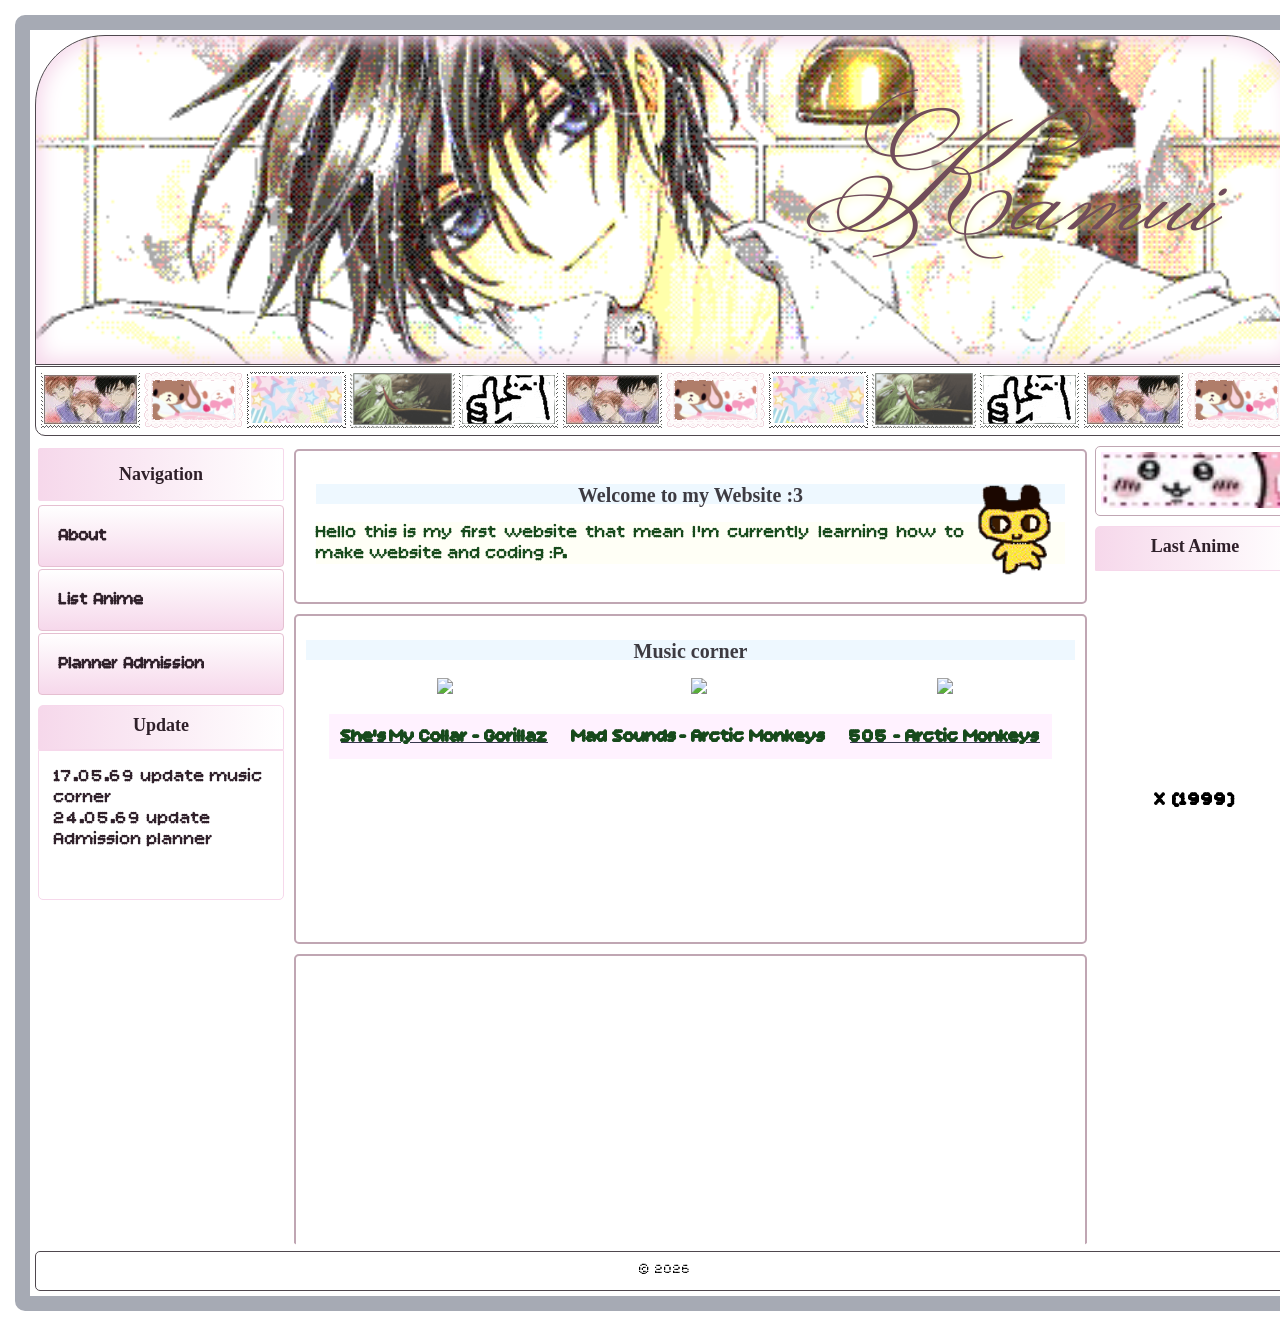
==== index.html @ fe56dc9c "Add files via upload" ====
<!DOCTYPE html>
<html lang="en">

<head>
    <meta charset="UTF-8">
    <title>coding</title>
    <script src="java.js"></script>
    <link rel="preconnect" href="https://fonts.googleapis.com">
    <link rel="preconnect" href="https://fonts.gstatic.com" crossorigin>
    <link rel="icon" type="image/x-icon" href="../clover.png">
    <link
        href="https://fonts.googleapis.com/css2?family=Bitcount+Prop+Single:wght@248&family=EB+Garamond:ital,wght@0,400..800;1,400..800&family=Monsieur+La+Doulaise&display=swap"
        rel="stylesheet">

    <link rel="stylesheet" href="style.css">

</head>

<body>

  
    </div>
    <div class="container">
        <div class="layout">
            <div class="headerArea">
                <div class="header">
                    <h1>Kamui</h1>
                </div>
                <div class="navbar">
                    <div class="scroll_contentnavbar">
                        <!--ชุด 1 -->
                        <img src="index.html images/ouran.gif">
                        <img src="index.html images/bear.png">
                        <img src="index.html images/star.png" .gif>
                        <img src="index.html images/lelouch.gif">
                        <img src="index.html images/good.png">
                        <!--ชุด 1 -->
                        <img src="index.html images/ouran.gif">
                        <img src="index.html images/bear.png">
                        <img src="index.html images/star.png" .gif>
                        <img src="index.html images/lelouch.gif">
                        <img src="index.html images/good.png">
                        <!--ชุด 1 -->
                        <img src="index.html images/ouran.gif">
                        <img src="index.html images/bear.png">
                        <img src="index.html images/star.png" .gif>
                        <img src="index.html images/lelouch.gif">
                        <img src="index.html images/good.png">
                        <!--ชุด 1 -->
                        <img src="index.html images/ouran.gif">
                        <img src="index.html images/bear.png">
                        <img src="index.html images/star.png" .gif>
                        <img src="index.html images/lelouch.gif">
                        <img src="index.html images/good.png">
                        <!--ชุด 1 -->
                        <img src="index.html images/ouran.gif">
                        <img src="index.html images/bear.png">
                        <img src="index.html images/star.png" .gif>
                        <img src="index.html images/lelouch.gif">
                        <img src="index.html images/good.png">
                        <!--ชุด 1 -->
                        <img src="index.html images/ouran.gif">
                        <img src="index.html images/bear.png">
                        <img src="index.html images/star.png" .gif>
                        <img src="index.html images/lelouch.gif">
                        <img src="index.html images/good.png">
            

                    </div>
                </div><!-- headerArea -->
                <div class="flex">
                    <aside class="leftSidebar">
                        <div class="box">
                            <div class="nav-title">Navigation</div>
                            <div class="nav-item">
                                <a href="#">About</a>
                            </div>
                            <div class="nav-item"><a href="#">List Anime</a></div>
                            <div class="nav-item"> <a href="game.html">Planner Admission</a></div>
                            <div class="title-status">Update</div>
                            <div class="box-status">
                                17.05.69 update music corner <br>
                                24.05.69 update Admission planner

                            </div>
                        </div><!-- box -->
                    </aside>
                    <div class="main">
                        <div class="center">
                            <div class="centerinner_1">
                                <div class="centerinner_one">
                                    <h1>Welcome to my Website :3</h1>
                                    <img src="index.html images/tama.gif" class="main-img">
                                    <p>Hello this is my first website

                                        that mean I'm currently learning how to make website and
                                        coding :P.</p>
                                </div>
                            </div>
                            <div class="centerinner_2">
                                <h1>Music corner</h1>
                                <div class="centerinner_two">
                                    <div class="music-cover">
                                         <a href="#"><img
                                            src="https://i.pinimg.com/736x/e9/e9/0b/e9e90bacdeecf7410e2c19466351c4c2.jpg">
                                        <p>She's My Collar  - Gorillaz</p></a>
                                    </div>
                                    <div class="music-cover">
                                         <a href="#"><img
                                            src="https://i.pinimg.com/736x/85/3e/f3/853ef3f010fe850c6321d0462ab63652.jpg">
                                           </a>
                                        <p>Mad Sounds - Arctic Monkeys</p>
                                    </div>
                                    <div class="music-cover">
                                         <a href="#">
                                    <img src="https://i.pinimg.com/736x/ed/f3/fb/edf3fb40a432633dee73a47b9d91e5cf.jpg">
                                    <p>505 - Arctic Monkeys</p></a>
                                </div>

                            </div>
                        </div>
                        <div class="centerinner_3">
                            <div class="centerinner_three"></div>
                        </div>
                    </div><!-- center -->
                </div><!-- main -->
                <div class="rightSidebar">
                    <div class="scroll_container">
                        <div class="scroll_content">
                            <!--ชุด 1-->
                            <img src="index.html images/chikawa.gif" .png>
                            <img src="index.html images/bear.png">
                            <img src="index.html images/yuta.gif">
                            <img src="index.html images/star.png" .gif>
                            <img src="index.html images/doraemon.gif">
                            <!--ชุด 1-->
                            <img src="index.html images/chikawa.gif" .png>
                            <img src="index.html images/bear.png">
                            <img src="index.html images/yuta.gif">
                            <img src="index.html images/star.png" .gif>
                            <img src="index.html images/doraemon.gif">
                            <!--ชุด 1-->
                            <img src="index.html images/chikawa.gif" .png>
                            <img src="index.html images/bear.png">
                            <img src="index.html images/yuta.gif">
                            <img src="index.html images/star.png" .gif>
                            <img src="index.html images/doraemon.gif">
                            <!--ชุด 1-->
                            <img src="index.html images/chikawa.gif" .png>
                            <img src="index.html images/bear.png">
                            <img src="index.html images/yuta.gif">
                            <img src="index.html images/star.png" .gif>
                            <img src="index.html images/doraemon.gif">
                            <!--ชุด 1-->
                            <img src="index.html images/chikawa.gif" .png>
                            <img src="index.html images/bear.png">
                            <img src="index.html images/yuta.gif">
                            <img src="index.html images/star.png" .gif>
                            <img src="index.html images/doraemon.gif">
                            <!--ชุด 1-->
                            <img src="index.html images/chikawa.gif" .png>
                            <img src="index.html images/bear.png">
                            <img src="index.html images/yuta.gif">
                            <img src="index.html images/star.png" .gif>
                            <img src="index.html images/doraemon.gif">

                        </div>
                    </div><!--scrollcontainer-->

                   <div class="title-status">Last Anime</div>
                            <div class="box-statustwo">
                            </div>
                            <p> X (1999) </p>
                        </div><!-- box -->
                </div><!-- right -->
            </div><!-- flex -->
            <footer id="footer">&copy; 2026</footer>
        </div><!-- layout-->
    </div><!-- container -->
</html>
</body>

</html>
---- style.css ----
@font-face {
    font-family: "Basic-Pixel";
    src: url(https://file.garden/Zuy95U5nUSPb-gio/basiic.ttf) format("truetype");
}

@font-face {
    font-family: "virale.tff";
    src: url(virale.ttf);
    font-weight: 500;
    font-style: normal;
    font-display: swap;
}

.source-code-pro {
    font-family: "Source Code Pro", monospace;
    font-optical-sizing: auto;
    font-weight: 248;
    font-style: normal;
}

.bitcount-prop-single {
    font-family: "Bitcount Prop Single", system-ui;
    font-optical-sizing: auto;
    font-weight: 248;
    font-style: normal;
    font-variation-settings:
        "slnt" 0,
        "CRSV" 0.5,
        "ELSH" 0,
        "ELXP" 0;
}

.eb-garamond {
    font-family: "EB Garamond", serif;
    font-optical-sizing: auto;
    font-weight: 200;
    font-style: normal;
}

.monsieur-la-doulaise-regular {
    font-family: "Monsieur La Doulaise", cursive;
    font-weight: 400;
    font-style: normal;
}


:root {
    --border: #4f474e;
    --border_center: #c0a6b3;
    --content: #f6d8eb;
    --font: #2f202a;
    --fontcontent: #174a1c;
}

body {
    margin: 0;
    background: url(https://i.pinimg.com/736x/4d/8b/07/4d8b079149e6b0862548e031aec3b53f.jpg);
    display: block;
    background-size: 500px;
    font-size: smaller;
    font-family: "Bitcount Prop Single", system-ui;
    display: flex;
}

* {
    box-sizing: border-box;
}

.layout {
    width: 1300px;
    height: auto;
    border: 2px solid #a6aab4;
    border-radius: 10px;
    margin: 15px;
    padding: 5px;
    background: url(https://i.pinimg.com/736x/65/1d/e2/651de219346ea7f476aecf2df6ba178d.jpg);
    background-size: 200px;
    border-width: 15px;
    border-style: solid;
    border-image: url(https://i.postimg.cc/RZFWTWwp/esevc3.png) 12 fill round;
}

.container {
    display: grid;
    place-items: center;
    max-width: 1300px;
    margin: auto;
}

.container a {
    font-weight: bold;
    color: #38384e;
}

/* header */

.header {
    border: 1px solid var(--border);
    border-start-start-radius: 70px;
    border-start-end-radius: 70px;
    width: 100%;
    height: 330px;
    box-shadow: inset 0px 0px 20px 5px var(--content);
    background: url("index.html\ images/kamui2.png");
    background-repeat: no-repeat;
    background-size: cover;
    background-position: center 40%;
}

.header h1 {
    width: max-content;
    font-size: 140px;
    top: -50px;
    text-align: right;
    position: relative;
    color: #714d5b;
    text-shadow: 0px 1px 10px #f7ff81;
    font-family: "Monsieur La Doulaise", cursive;
    font-weight: normal;
    margin-right: 70px;
    margin-left: auto;
}

/* scrollbar */

.navbar {
    border: 1px solid var(--border);
    border-end-start-radius: 10px;
    border-end-end-radius: 10px;
    height: 70px;
    width: 100%;
    margin-top: 1px;
    background: url(https://i.pinimg.com/736x/80/da/d8/80dad845d28ff7673291150e71016bc0.jpg);
    background-size: 100px;
    overflow: hidden;
}

.scroll_contentnavbar {
    width: max-content;
    padding: 5px;
    animation: scroll 10s linear infinite;
}

.navbar:hover .scroll_contentnavbar {
    animation-play-state: paused;
}

.scroll_contentnavbar img {
    width: auto;
    height: 56px;
}

@keyframes scroll {
    0% {
        transform: translateX(0);
    }

    100% {
        transform: translateX(-50%);
    }
}

/*  bottom-image */

.bottom_navbar {
    width: 100%;
    height: 50px;
    background: url(kros.png);
    background-size: 250px;
    margin-top: -3px;
}

.flex {
    display: flex;
}

/* sidebar */

aside {
    border-radius: 5px;
    background: transparent;
    width: 250px;
    height: auto;
    margin: 10px 0px 0px 1px;
}

.leftSidebar {
    padding: 2px;

}

.leftSidebar li a:hover {
    order: 1;
    color: #5d5d5d;
    text-decoration: underline;
}

.nav-item a {
    display: block;
    padding: 20px;
    background: linear-gradient(to bottom, #ffffff, var(--content));
    border: 1px solid #e5bfd1;
    border-radius: 4px;
    /* ทำให้ขยับลื่น */
    transition: 0.3s ease;
    font-size: 17px;
}

.nav-item a:hover {
    transform: translateX(10px);
}

.nav-title {
    padding: 15px;
    background: linear-gradient(90deg, var(--content) 0%, #ffffff 100%);
    border: 1px solid var(--content);
    text-align: center;
    font-weight: bold;
    font-size: large;
    border-radius: 2px;
    margin-bottom: 4px;
    color: var(--font);
    font-family: "Basic-Pixel";
}

.nav-item {
    margin-bottom: 2px;
    text-align: left;
    font-size: 1.0em;
    border-radius: 2px;
}

.nav-item a {
    color: var(--font);
    text-decoration: none;
}

.nav-item a:hover {
    text-decoration: underline;
    color: #432323;
}

ul {
    align-items: center;
    list-style-type: none;
}

.title-status {
    margin: 10px 0px 0px 0px;
    border: 1px solid var(--content);
    height: 45px;
    font-size: large;
    border-radius: 5px 5px 0px 0px;
    padding: 9px;
    background: linear-gradient(90deg, var(--content) 0%, #ffffff 100%);
    font-weight: 600;
    font-family: "Basic-Pixel";
    text-align: center;
    color: var(--font);
}

.box-status {
    border: 1px solid var(--content);
    border-radius: 0px 0px 5px 5px;
    font-weight: 600;
    color: var(--font);
    height: 150px;
    padding: 15px;
    font-size: large;
}

/* center */

.main {
    padding: 3px;
    margin-bottom: 5px;
    margin-top: 10px;
    margin-left: 5px;
    margin-right: 5px;
    border-radius: 10px;
    width: 100%;
    height: 800px;
    flex: 1;
    order: 2;
    overflow: hidden;
    overflow-y: auto;
    overflow-x: hidden;
}

::-webkit-scrollbar {
    scrollbar-width: none;
}

main::-webkit-scrollbar {
    width: 8px;
}

.main-img {
    width: auto;
    height: auto;
    float: right;
    margin-top: -40px;
}

.centerinner_1 {
    width: 100%;
    padding: 10px;
    border: 2px solid var(--border_center);
    border-radius: 5px;

}

.centerinner_one {
    align-content: center;
    padding: 10px;
    font-size: 10px;
}

.centerinner_one img {
    width: 100px;
}

.centerinner_1 h1 {
    font-family: "Basic-Pixel";
    color: #3d3b42;
    text-align: center;
    background: #eef8ff;
    height: 20px;
}

.centerinner_one p {
    font-size: 18px;
    text-align: justify;
    font-weight: 600;
    color: var(--fontcontent);
    background: #fffff6;
}

.centerinner_2 {
    border-radius: 5px;
    border: 2px solid var(--border_center);
    background: url();
    background-size: 100%;
    padding: 10px;
    margin-top: 10px;
    height: 330px;
    font-size: 10px;
}

.centerinner_2 h1 {
    font-family: "Basic-Pixel";
    color: #3d3b42;
    text-align: center;
    background: #eef8ff;
    height: 20px;
}

.centerinner_two {
    color: var(--border);
    background: url();
    padding: 5px;
    text-align: center;
    font: 10px bold;
    font-family: "Basic-Pixel";
    display: flex;
    justify-content: center;
    align-items: center;
}

.music-cover img {
    width: 180px;
}

.music-cover p {
    font-size: 18px;
    padding: 5px;
    font-weight: 900;
    color: var(--fontcontent);
    background: #fff2ff;
    font-family: "Bitcount Prop Single", system-ui;
    padding: 12px;
}


.centerinner_3 {
    border-radius: 5px;
    margin-top: 10px;
    border: 2px solid var(--border_center);
    background: url();
    background-size: 100%;
    height: 500px;
    padding: 10px;
}

.centerinner_three {
    color: var(--border);
    background: url();
    background-size: contain;
    padding: 2px;
    text-align: center;
    font: 10px bold;
    font-family: "Basic-Pixel";
}

/*rightSidebar*/

.rightSidebar {
    width: 100%;
    display: block;
    order: 3;
    width: 200px;
    height: auto;
    font-size: smaller;
    margin-top: 10px;
    margin-bottom: 10px;
}

.scroll_container {
    border: 1px solid var(--border_center);
    border-radius: 5px;
    height: 70px;
    background: url(https://i.pinimg.com/736x/80/da/d8/80dad845d28ff7673291150e71016bc0.jpg);
    background-size: 100px;
    width: 100%;
    display: block;
    place-items: center;
    overflow: hidden;
}

.scroll_content {
    width: max-content;
    padding: 5px;
    animation: scroll 15s linear infinite;
}

.scroll_container:hover .scroll_content {
    animation-play-state: paused;
}

.scroll_content img {
    width: auto;
    height: 56px;
}

@keyframes scroll {
    0% {
        transform: translateX(0);
    }

    100% {
        transform: translateX(-50%);
    }
}

.picture {
    margin-top: 5px;
    width: 100%;
    height: 30px;
    background: url(chikawa.gif);
    background-repeat: no-repeat;
    background-position: center;
}
.box-statustwo{

    background: url("https://i.pinimg.com/1200x/86/7d/3c/867d3c0c94eccf4b8c350b9aced1428b.jpg");
    background-size: cover;
    align-items: center;
    justify-content: center;
    height:200px;
}

p{
    text-align: center;
    font-size: large;
    font-weight: 900;
}

/*footer*/
footer {
    height: 40px;
    width: 100%;
    border: 1px solid var(--border);
    padding: 10px;
    text-align: center;
    border-radius: 5px;
}

@media only screen and (max-width: 800px) {
    #flex {
        flex-wrap: wrap;
    }


    /* the order of the items is adjusted here for responsiveness!
      since the sidebars would be too small on a mobile device.
      feel free to play around with the order!
      */
    main {
        order: 2;
    }

    #rightSidebar {
        order: 3;
    }

    #navbar ul {
        flex-wrap: wrap;
    }
}
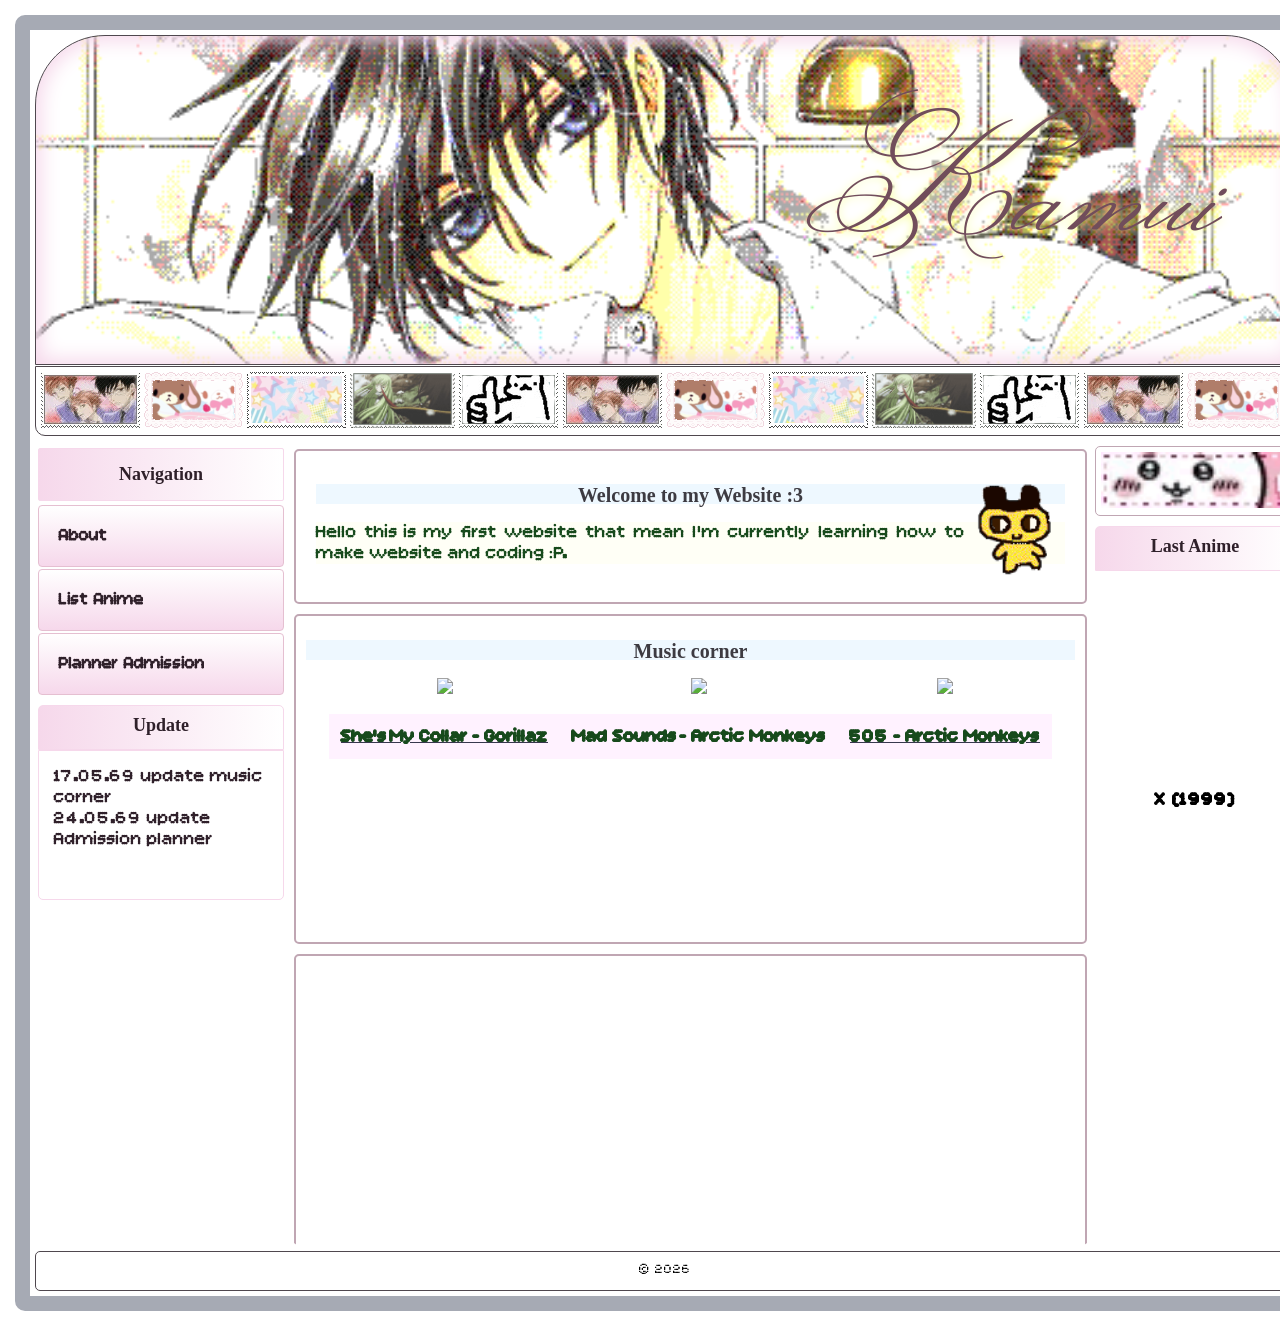
==== commit 6737f771: "Add files via upload" ====
--- a/index.html
+++ b/index.html
@@ -7,7 +7,7 @@
     <script src="java.js"></script>
     <link rel="preconnect" href="https://fonts.googleapis.com">
     <link rel="preconnect" href="https://fonts.gstatic.com" crossorigin>
-    <link rel="icon" type="image/x-icon" href="../clover.png">
+    <link rel="icon" type="image/png" href="./images/clover.png">
     <link
         href="https://fonts.googleapis.com/css2?family=Bitcount+Prop+Single:wght@248&family=EB+Garamond:ital,wght@0,400..800;1,400..800&family=Monsieur+La+Doulaise&display=swap"
         rel="stylesheet">
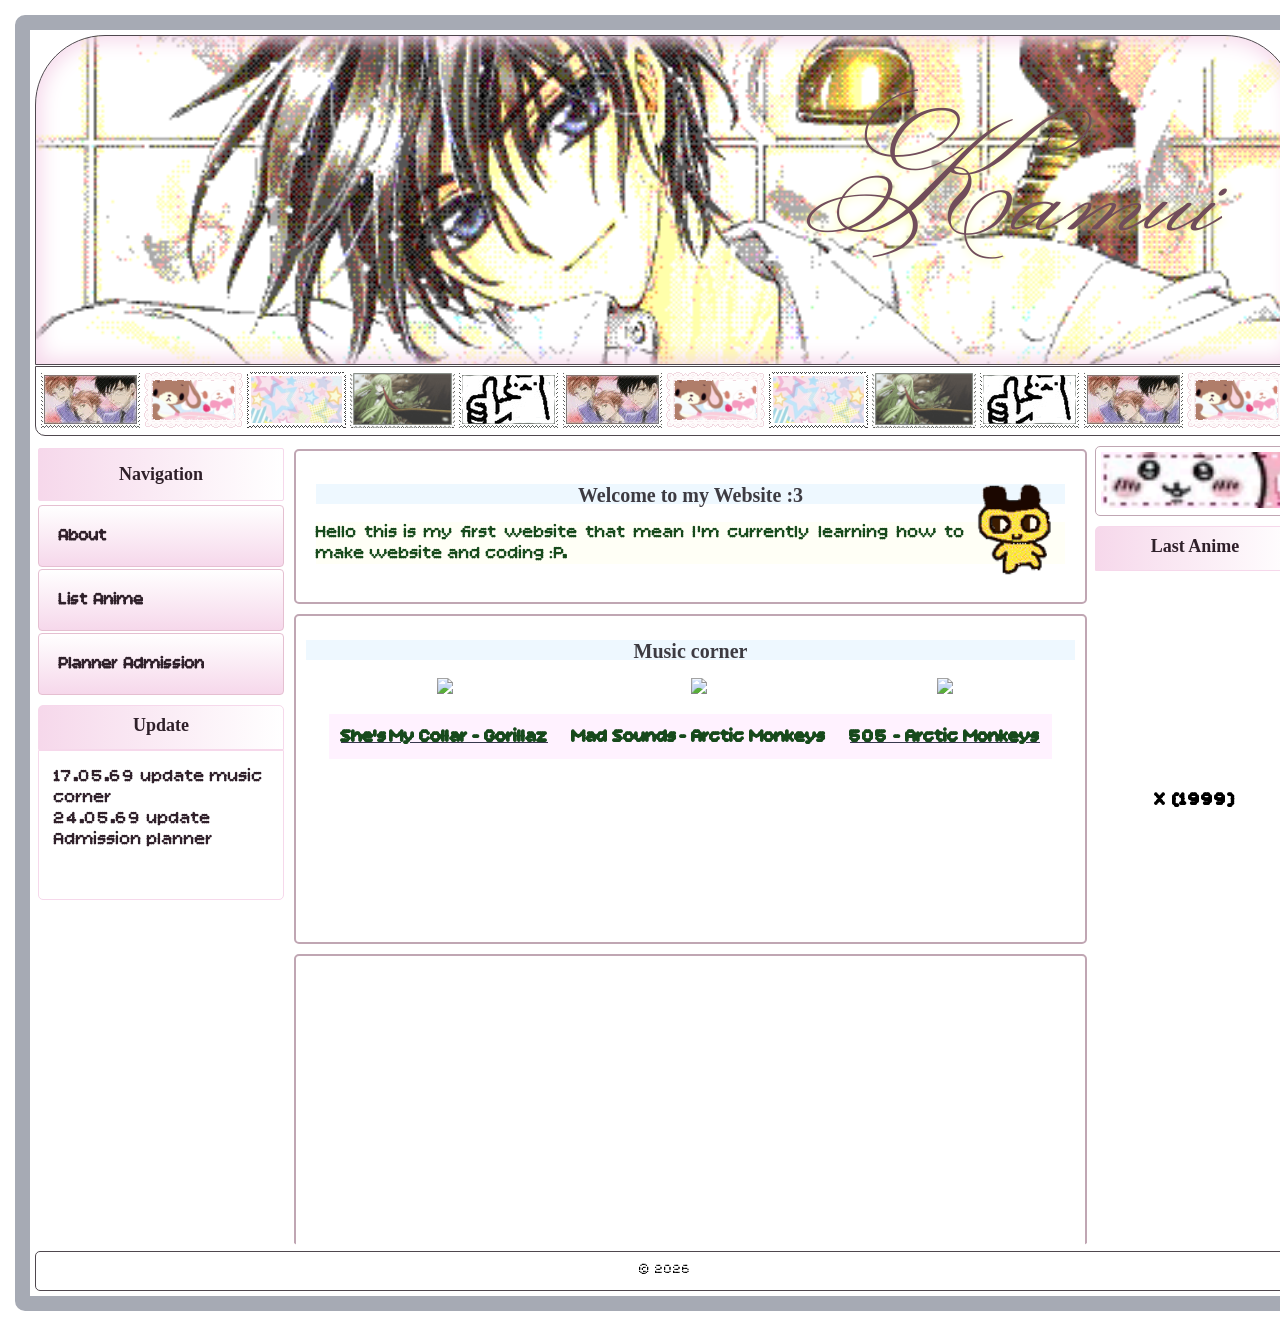
==== commit a80a2d22: "Add files via upload" ====
--- a/index.html
+++ b/index.html
@@ -7,7 +7,7 @@
     <script src="java.js"></script>
     <link rel="preconnect" href="https://fonts.googleapis.com">
     <link rel="preconnect" href="https://fonts.gstatic.com" crossorigin>
-    <link rel="icon" type="image/png" href="./images/clover.png">
+    <link rel="icon" type="image/png" sizes="180x180" href="images/clover.png">
     <link
         href="https://fonts.googleapis.com/css2?family=Bitcount+Prop+Single:wght@248&family=EB+Garamond:ital,wght@0,400..800;1,400..800&family=Monsieur+La+Doulaise&display=swap"
         rel="stylesheet">
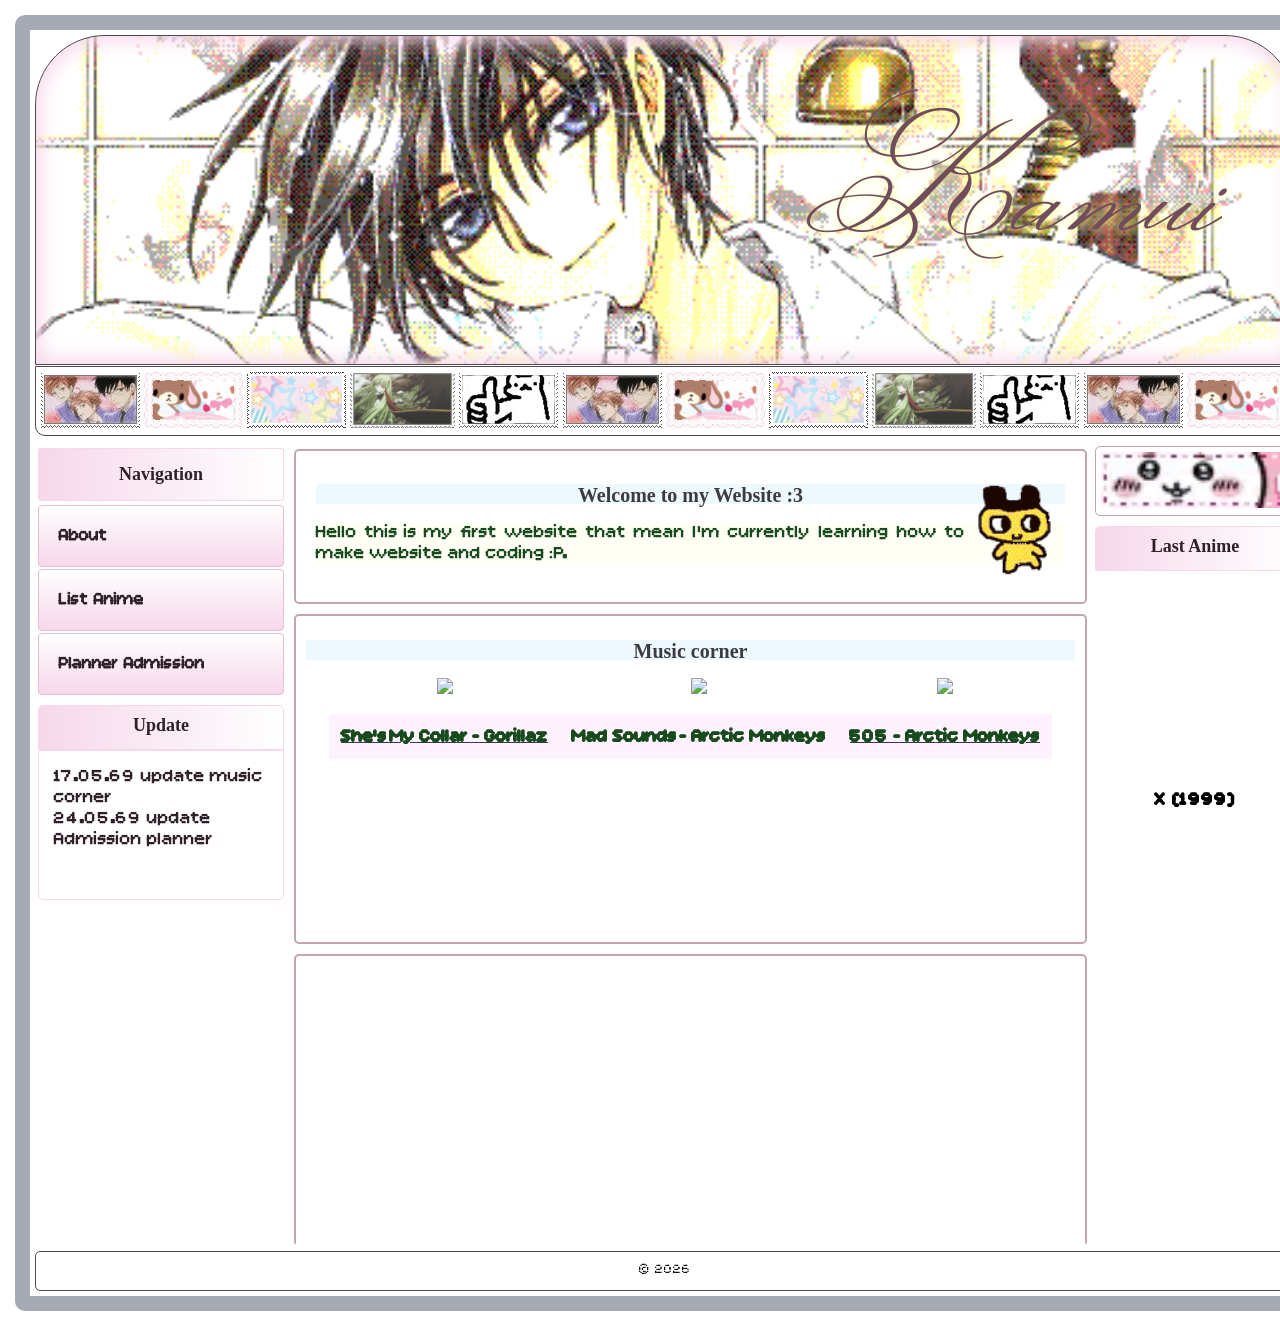
==== commit 3643e256: "Add files via upload" ====
--- a/index.html
+++ b/index.html
@@ -7,7 +7,7 @@
     <script src="java.js"></script>
     <link rel="preconnect" href="https://fonts.googleapis.com">
     <link rel="preconnect" href="https://fonts.gstatic.com" crossorigin>
-    <link rel="icon" type="image/png" sizes="180x180" href="images/clover.png">
+    <link rel="apple-touch-icon" href="./images/clover.png">
     <link
         href="https://fonts.googleapis.com/css2?family=Bitcount+Prop+Single:wght@248&family=EB+Garamond:ital,wght@0,400..800;1,400..800&family=Monsieur+La+Doulaise&display=swap"
         rel="stylesheet">
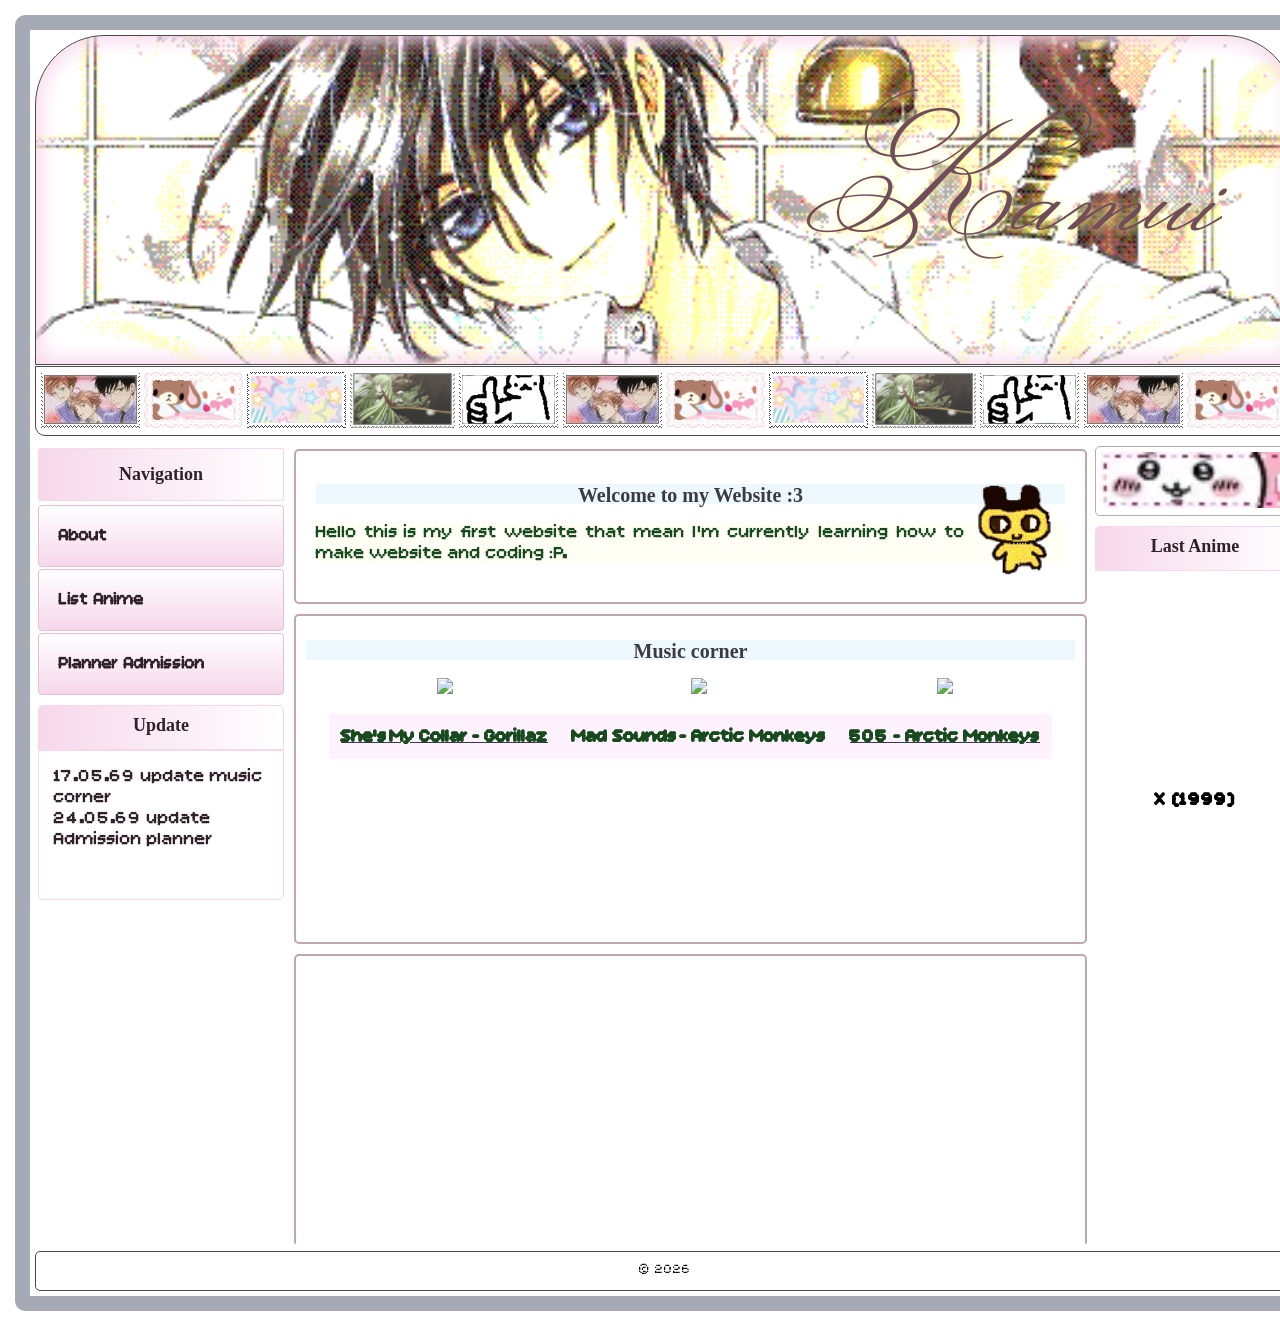
==== commit b8880d07: "Add files via upload" ====
--- a/index.html
+++ b/index.html
@@ -7,7 +7,7 @@
     <script src="java.js"></script>
     <link rel="preconnect" href="https://fonts.googleapis.com">
     <link rel="preconnect" href="https://fonts.gstatic.com" crossorigin>
-    <link rel="apple-touch-icon" href="./images/clover.png">
+    <link rel="apple-touch-icon" href="images/clover.png?v=1">
     <link
         href="https://fonts.googleapis.com/css2?family=Bitcount+Prop+Single:wght@248&family=EB+Garamond:ital,wght@0,400..800;1,400..800&family=Monsieur+La+Doulaise&display=swap"
         rel="stylesheet">
@@ -18,7 +18,7 @@
 
 <body>
 
-  
+
     </div>
     <div class="container">
         <div class="layout">
@@ -64,7 +64,7 @@
                         <img src="index.html images/star.png" .gif>
                         <img src="index.html images/lelouch.gif">
                         <img src="index.html images/good.png">
-            
+
 
                     </div>
                 </div><!-- headerArea -->
@@ -101,82 +101,86 @@
                                 <h1>Music corner</h1>
                                 <div class="centerinner_two">
                                     <div class="music-cover">
-                                         <a href="#"><img
-                                            src="https://i.pinimg.com/736x/e9/e9/0b/e9e90bacdeecf7410e2c19466351c4c2.jpg">
-                                        <p>She's My Collar  - Gorillaz</p></a>
+                                        <a href="#"><img
+                                                src="https://i.pinimg.com/736x/e9/e9/0b/e9e90bacdeecf7410e2c19466351c4c2.jpg">
+                                            <p>She's My Collar - Gorillaz</p>
+                                        </a>
                                     </div>
                                     <div class="music-cover">
-                                         <a href="#"><img
-                                            src="https://i.pinimg.com/736x/85/3e/f3/853ef3f010fe850c6321d0462ab63652.jpg">
-                                           </a>
+                                        <a href="#"><img
+                                                src="https://i.pinimg.com/736x/85/3e/f3/853ef3f010fe850c6321d0462ab63652.jpg">
+                                        </a>
                                         <p>Mad Sounds - Arctic Monkeys</p>
                                     </div>
                                     <div class="music-cover">
-                                         <a href="#">
-                                    <img src="https://i.pinimg.com/736x/ed/f3/fb/edf3fb40a432633dee73a47b9d91e5cf.jpg">
-                                    <p>505 - Arctic Monkeys</p></a>
+                                        <a href="#">
+                                            <img
+                                                src="https://i.pinimg.com/736x/ed/f3/fb/edf3fb40a432633dee73a47b9d91e5cf.jpg">
+                                            <p>505 - Arctic Monkeys</p>
+                                        </a>
+                                    </div>
+
                                 </div>
+                            </div>
+                            <div class="centerinner_3">
+                                <div class="centerinner_three"></div>
+                            </div>
+                        </div><!-- center -->
+                    </div><!-- main -->
+                    <div class="rightSidebar">
+                        <div class="scroll_container">
+                            <div class="scroll_content">
+                                <!--ชุด 1-->
+                                <img src="index.html images/chikawa.gif" .png>
+                                <img src="index.html images/bear.png">
+                                <img src="index.html images/yuta.gif">
+                                <img src="index.html images/star.png" .gif>
+                                <img src="index.html images/doraemon.gif">
+                                <!--ชุด 1-->
+                                <img src="index.html images/chikawa.gif" .png>
+                                <img src="index.html images/bear.png">
+                                <img src="index.html images/yuta.gif">
+                                <img src="index.html images/star.png" .gif>
+                                <img src="index.html images/doraemon.gif">
+                                <!--ชุด 1-->
+                                <img src="index.html images/chikawa.gif" .png>
+                                <img src="index.html images/bear.png">
+                                <img src="index.html images/yuta.gif">
+                                <img src="index.html images/star.png" .gif>
+                                <img src="index.html images/doraemon.gif">
+                                <!--ชุด 1-->
+                                <img src="index.html images/chikawa.gif" .png>
+                                <img src="index.html images/bear.png">
+                                <img src="index.html images/yuta.gif">
+                                <img src="index.html images/star.png" .gif>
+                                <img src="index.html images/doraemon.gif">
+                                <!--ชุด 1-->
+                                <img src="index.html images/chikawa.gif" .png>
+                                <img src="index.html images/bear.png">
+                                <img src="index.html images/yuta.gif">
+                                <img src="index.html images/star.png" .gif>
+                                <img src="index.html images/doraemon.gif">
+                                <!--ชุด 1-->
+                                <img src="index.html images/chikawa.gif" .png>
+                                <img src="index.html images/bear.png">
+                                <img src="index.html images/yuta.gif">
+                                <img src="index.html images/star.png" .gif>
+                                <img src="index.html images/doraemon.gif">
 
                             </div>
+                        </div><!--scrollcontainer-->
+
+                        <div class="title-status">Last Anime</div>
+                        <div class="box-statustwo">
                         </div>
-                        <div class="centerinner_3">
-                            <div class="centerinner_three"></div>
-                        </div>
-                    </div><!-- center -->
-                </div><!-- main -->
-                <div class="rightSidebar">
-                    <div class="scroll_container">
-                        <div class="scroll_content">
-                            <!--ชุด 1-->
-                            <img src="index.html images/chikawa.gif" .png>
-                            <img src="index.html images/bear.png">
-                            <img src="index.html images/yuta.gif">
-                            <img src="index.html images/star.png" .gif>
-                            <img src="index.html images/doraemon.gif">
-                            <!--ชุด 1-->
-                            <img src="index.html images/chikawa.gif" .png>
-                            <img src="index.html images/bear.png">
-                            <img src="index.html images/yuta.gif">
-                            <img src="index.html images/star.png" .gif>
-                            <img src="index.html images/doraemon.gif">
-                            <!--ชุด 1-->
-                            <img src="index.html images/chikawa.gif" .png>
-                            <img src="index.html images/bear.png">
-                            <img src="index.html images/yuta.gif">
-                            <img src="index.html images/star.png" .gif>
-                            <img src="index.html images/doraemon.gif">
-                            <!--ชุด 1-->
-                            <img src="index.html images/chikawa.gif" .png>
-                            <img src="index.html images/bear.png">
-                            <img src="index.html images/yuta.gif">
-                            <img src="index.html images/star.png" .gif>
-                            <img src="index.html images/doraemon.gif">
-                            <!--ชุด 1-->
-                            <img src="index.html images/chikawa.gif" .png>
-                            <img src="index.html images/bear.png">
-                            <img src="index.html images/yuta.gif">
-                            <img src="index.html images/star.png" .gif>
-                            <img src="index.html images/doraemon.gif">
-                            <!--ชุด 1-->
-                            <img src="index.html images/chikawa.gif" .png>
-                            <img src="index.html images/bear.png">
-                            <img src="index.html images/yuta.gif">
-                            <img src="index.html images/star.png" .gif>
-                            <img src="index.html images/doraemon.gif">
-
-                        </div>
-                    </div><!--scrollcontainer-->
-
-                   <div class="title-status">Last Anime</div>
-                            <div class="box-statustwo">
-                            </div>
-                            <p> X (1999) </p>
-                        </div><!-- box -->
+                        <p> X (1999) </p>
+                    </div><!-- box -->
                 </div><!-- right -->
             </div><!-- flex -->
             <footer id="footer">&copy; 2026</footer>
         </div><!-- layout-->
     </div><!-- container -->
+
 </html>
 </body>
 
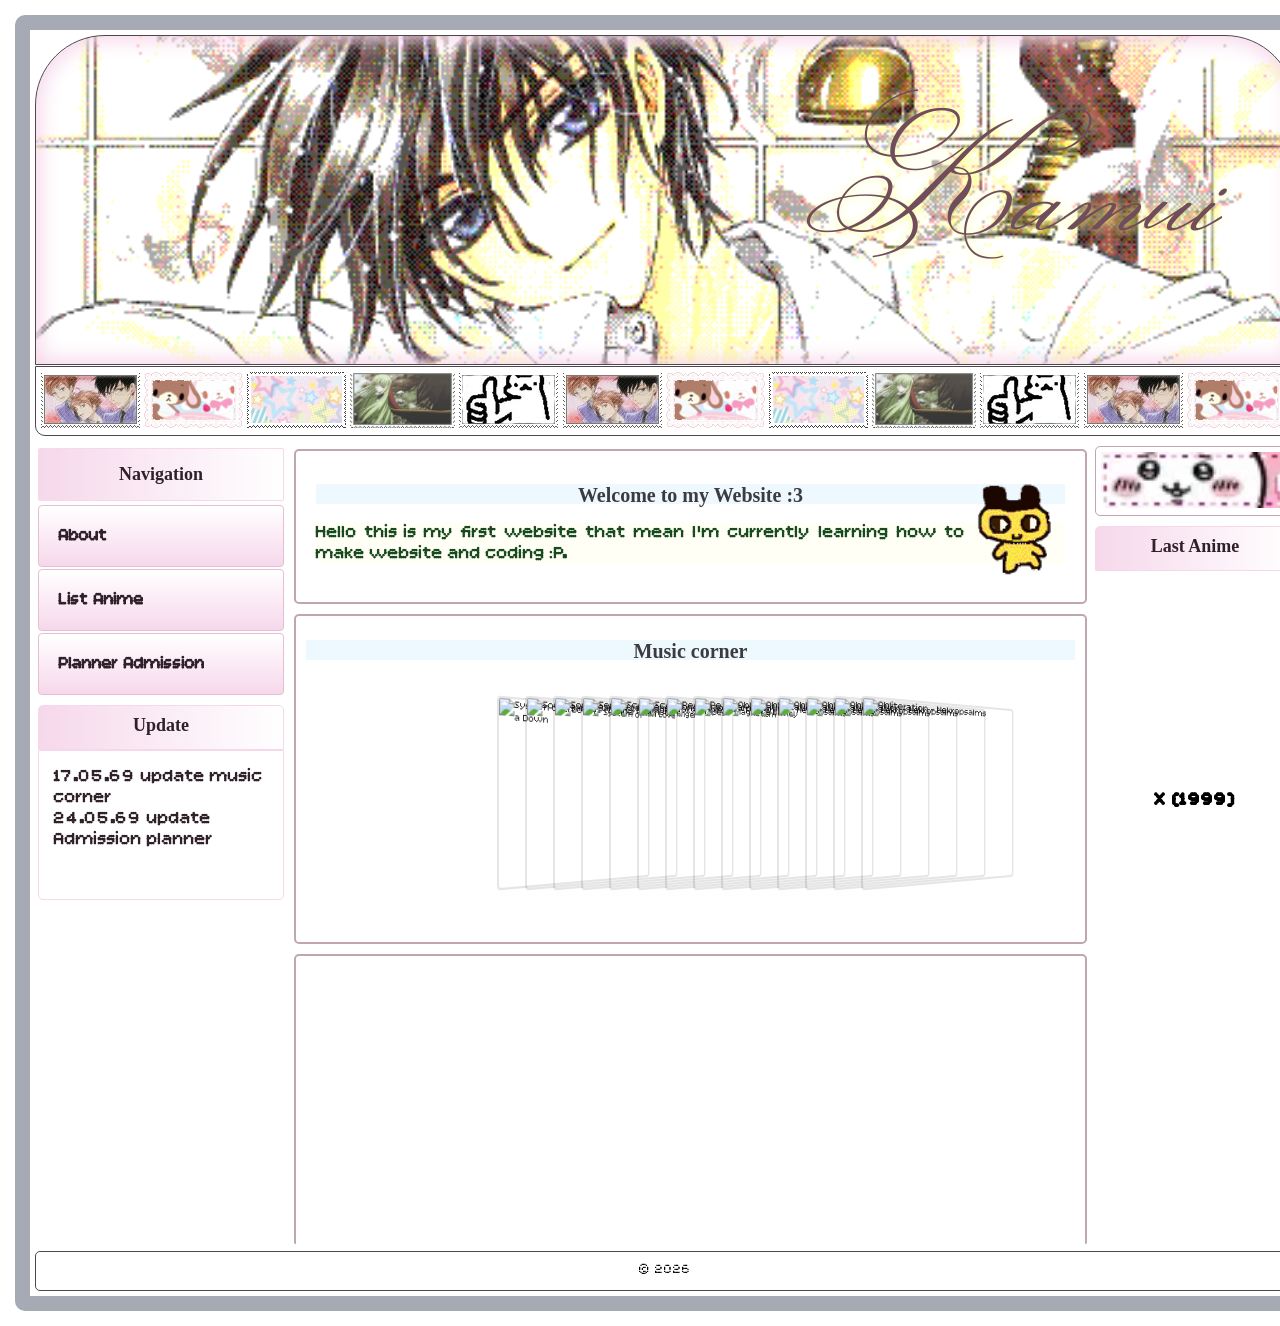
==== commit f945f67a: "Add files via upload" ====
--- a/index.html
+++ b/index.html
@@ -100,26 +100,90 @@
                             <div class="centerinner_2">
                                 <h1>Music corner</h1>
                                 <div class="centerinner_two">
-                                    <div class="music-cover">
-                                        <a href="#"><img
-                                                src="https://i.pinimg.com/736x/e9/e9/0b/e9e90bacdeecf7410e2c19466351c4c2.jpg">
-                                            <p>She's My Collar - Gorillaz</p>
-                                        </a>
+                                    <div id="vinyl-gallery">
+                                        <div class="vinyl">
+                                            <img src="https://i.pinimg.com/736x/2b/4c/82/2b4c82eca205f4fa771c5f796a344657.jpg"
+                                                alt="System of a Down - System of a Down" />
+                                        </div>
+                                        <div class="title">Shut up My Moms Calling - Hotel Ugly</div>
+
+                                        <div class="vinyl">
+                                            <img src="https://i.pinimg.com/736x/f6/57/3c/f6573cee6fc09101c6e0b4375da9f2e6.jpg"
+                                                alt="Soundgarden - Louder Than Love" />
+                                        </div>
+                                        <div class="title"> Superman - Eminem</div>
+
+                                        <div class="vinyl">
+                                            <img src="https://i.pinimg.com/736x/34/f2/56/34f25601ab6af06b9c8f31206567c68d.jpg"
+                                                alt="Soundgarden - Badmotorfinger" />
+                                        </div>
+                                        <div class="title">Heartbeat - Childish Gambino</div>
+
+                                        <div class="vinyl">
+                                            <img src="https://i.pinimg.com/736x/18/64/0d/18640d4cbee9d78bdf202e7a4fb1b7f5.jpg"
+                                                alt="Sepultura - Roots" />
+                                        </div>
+                                        <div class="title">Wildflower - Billie Eilish</div>
+
+                                        <div class="vinyl">
+                                            <img src="https://i.pinimg.com/736x/48/38/14/48381410b4abc548b267cd5fc092d277.jpg"
+                                                alt="Scorpions - Tokyo Tapes" />
+                                        </div>
+                                        <div class="title">
+                                            Every Breath You Take - The Police</div>
+
+                                        <div class="vinyl">
+                                            <img src="https://i.pinimg.com/736x/03/56/aa/0356aa3ad6c465f8ee89715a1c461b86.jpg"
+                                                alt="Scorpions - Animal Magnetism" />
+                                        </div>
+                                        <div class="title">Enter Sandman - Mettalica</div>
+
+                                        <div class="vinyl">
+                                            <img src="https://i.pinimg.com/1200x/fd/b7/de/fdb7de572634d4c9e6c4c00fe3bb1b4d.jpg"
+                                                alt="Red Snapper - Prince Blimey" />
+                                        </div>
+                                        <div class="title">Ichizu - King Gnu</div>
+
+                                        <div class="vinyl">
+                                            <img src="https://i.pinimg.com/736x/4c/c7/e4/4cc7e42568ad76632314c3f8a07de443.jpg"
+                                                alt="Pearl Jam - Ten" />
+                                        </div>
+                                        <div class="title">Duvet - Bôa </div>
+
+                                        <div class="vinyl">
+                                            <img src="https://i.pinimg.com/736x/9e/ec/48/9eec48a6dfdc7e74b62545978f82bad5.jpg"
+                                                alt="Obliteration - Nekropsalms" />
+                                        </div>
+                                        <div class="title">Let It Happen - Tame Impala,</div>
+                                        <div class="vinyl">
+                                            <img src="https://i.pinimg.com/736x/27/92/46/2792460676a624cf78b52a380a1a6f2d.jpg"
+                                                alt="Obliteration - Nekropsalms" />
+                                        </div>
+                                        <div class="title">She's My Collar - (feat. Kali Uchis) Gorillaz </div>
+                                        <div class="vinyl">
+                                            <img src="https://i.pinimg.com/736x/83/c5/0c/83c50ce4542d3f7097600f942e3fe3aa.jpg"
+                                                alt="Obliteration - Nekropsalms" />
+                                        </div>
+                                        <div class="title">505 - Arctic Monkeys</div>
+
+                                        <div class="vinyl">
+                                            <img src="https://i.pinimg.com/1200x/b5/7d/50/b57d5044d6bdadbfde37817ae4963d33.jpg"
+                                                alt="Obliteration - Nekropsalms" />
+                                        </div>
+                                        <div class="title">The Dream Synopsis - The Last Shadow Puppets</div>
+
+                                        <div class="vinyl">
+                                            <img src="https://i.pinimg.com/1200x/2d/4c/1c/2d4c1c6456e0b1d672e789dbab7b7ea5.jpg"
+                                                alt="Obliteration - Nekropsalms" />
+                                        </div>
+                                        <div class="title">Secret Door -Arctic Monkeys</div>
+
+                                        <div class="vinyl">
+                                            <img src="https://i.pinimg.com/736x/c9/07/38/c907387de15ef2c7faff0c4f0b3a5809.jpg"
+                                                alt="Obliteration - Nekropsalms" />
+                                        </div>
+                                        <div class="title">Mad Sounds - Arctic Monkeys</div>
                                     </div>
-                                    <div class="music-cover">
-                                        <a href="#"><img
-                                                src="https://i.pinimg.com/736x/85/3e/f3/853ef3f010fe850c6321d0462ab63652.jpg">
-                                        </a>
-                                        <p>Mad Sounds - Arctic Monkeys</p>
-                                    </div>
-                                    <div class="music-cover">
-                                        <a href="#">
-                                            <img
-                                                src="https://i.pinimg.com/736x/ed/f3/fb/edf3fb40a432633dee73a47b9d91e5cf.jpg">
-                                            <p>505 - Arctic Monkeys</p>
-                                        </a>
-                                    </div>
-
                                 </div>
                             </div>
                             <div class="centerinner_3">
--- a/style.css
+++ b/style.css
@@ -160,16 +160,6 @@
     }
 }
 
-/*  bottom-image */
-
-.bottom_navbar {
-    width: 100%;
-    height: 50px;
-    background: url(kros.png);
-    background-size: 250px;
-    margin-top: -3px;
-}
-
 .flex {
     display: flex;
 }
@@ -339,8 +329,6 @@
 .centerinner_2 {
     border-radius: 5px;
     border: 2px solid var(--border_center);
-    background: url();
-    background-size: 100%;
     padding: 10px;
     margin-top: 10px;
     height: 330px;
@@ -355,38 +343,78 @@
     height: 20px;
 }
 
-.centerinner_two {
-    color: var(--border);
-    background: url();
-    padding: 5px;
-    text-align: center;
-    font: 10px bold;
-    font-family: "Basic-Pixel";
-    display: flex;
+#vinyl-gallery * {
+    box-sizing: border-box;
+}
+
+#vinyl-gallery {
+    width: 100% !important;
+    height: 240px !important;
+    margin-top: -20px;
+    margin: 0px 0 !important;
+    display: flex !important;
+    flex-direction: row !important;
+    position: relative !important;
+    margin-left: -6px !important;
+    align-items: center;
     justify-content: center;
-    align-items: center;
-}
-
-.music-cover img {
-    width: 180px;
-}
-
-.music-cover p {
-    font-size: 18px;
-    padding: 5px;
-    font-weight: 900;
-    color: var(--fontcontent);
-    background: #fff2ff;
-    font-family: "Bitcount Prop Single", system-ui;
-    padding: 12px;
-}
-
+    
+}
+
+#vinyl-gallery .vinyl {
+    perspective: 500px !important;
+    width: 28px !important;
+    transition: width 0.5s !important;
+    
+}
+
+#vinyl-gallery .vinyl:hover {
+    width: 148px !important;
+}
+
+#vinyl-gallery img {
+    display: block !important;
+    transition: transform 0.5s, width 0.5s, height 0.5s, margin-top 0.5s !important;
+    width: 180px !important;
+    height: 180px !important;
+    transform: rotateX(0deg) rotateY(25deg) !important;
+    transform-style: preserve-3d !important;
+    border-radius: 4px !important;
+    border: 2px solid #0000001a !important;
+    object-fit: cover !important;
+    
+}
+
+#vinyl-gallery .vinyl:hover img {
+    transform: rotateX(0deg) rotateY(10deg) !important;
+    width: 188px !important;
+    height: 188px !important;
+    margin-top: -2px !important;
+    
+}
+
+#vinyl-gallery .title {
+    color: #1c0b0b;
+    margin-top: 100px;
+    padding: 2px;
+    visibility: hidden;
+    position: absolute;
+    bottom: 0;
+    text-align: center;
+    width: 100%;
+    font-size: 15px ;
+    font-weight: 600;
+    
+}
+
+#vinyl-gallery .vinyl:hover+.title {
+    visibility: visible;
+}
 
 .centerinner_3 {
     border-radius: 5px;
     margin-top: 10px;
     border: 2px solid var(--border_center);
-    background: url();
     background-size: 100%;
     height: 500px;
     padding: 10px;
@@ -460,16 +488,17 @@
     background-repeat: no-repeat;
     background-position: center;
 }
-.box-statustwo{
+
+.box-statustwo {
 
     background: url("https://i.pinimg.com/1200x/86/7d/3c/867d3c0c94eccf4b8c350b9aced1428b.jpg");
     background-size: cover;
     align-items: center;
     justify-content: center;
-    height:200px;
-}
-
-p{
+    height: 200px;
+}
+
+p {
     text-align: center;
     font-size: large;
     font-weight: 900;
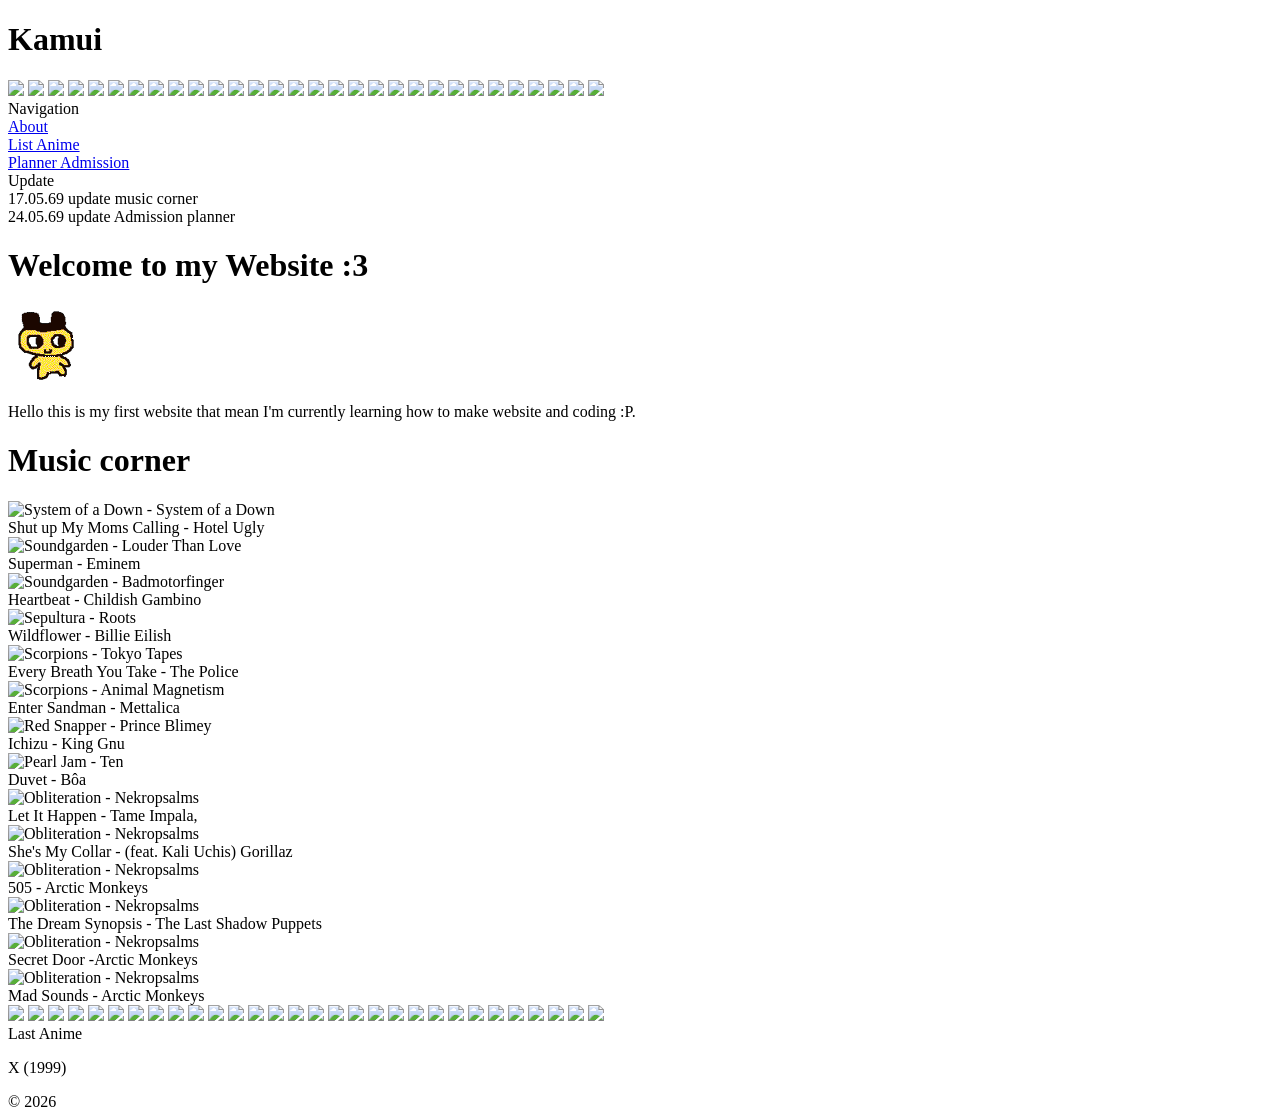
==== commit 4e8ea786: "Add files via upload" ====
--- a/index.html
+++ b/index.html
@@ -1,24 +1,22 @@
 <!DOCTYPE html>
-<html lang="en">
+<html lang="eng">
 
 <head>
     <meta charset="UTF-8">
+    <meta name="viewport" content="width=device-width, initial-scale=1.0">
+
     <title>coding</title>
-    <script src="java.js"></script>
-    <link rel="preconnect" href="https://fonts.googleapis.com">
-    <link rel="preconnect" href="https://fonts.gstatic.com" crossorigin>
     <link rel="apple-touch-icon" href="images/clover.png?v=1">
     <link
         href="https://fonts.googleapis.com/css2?family=Bitcount+Prop+Single:wght@248&family=EB+Garamond:ital,wght@0,400..800;1,400..800&family=Monsieur+La+Doulaise&display=swap"
         rel="stylesheet">
 
-    <link rel="stylesheet" href="style.css">
+    <link rel="stylesheet" href="style/style.css">
+    <script src="js/java.js"></script>
 
 </head>
 
 <body>
-
-
     </div>
     <div class="container">
         <div class="layout">
@@ -29,41 +27,41 @@
                 <div class="navbar">
                     <div class="scroll_contentnavbar">
                         <!--ชุด 1 -->
-                        <img src="index.html images/ouran.gif">
-                        <img src="index.html images/bear.png">
-                        <img src="index.html images/star.png" .gif>
-                        <img src="index.html images/lelouch.gif">
-                        <img src="index.html images/good.png">
-                        <!--ชุด 1 -->
-                        <img src="index.html images/ouran.gif">
-                        <img src="index.html images/bear.png">
-                        <img src="index.html images/star.png" .gif>
-                        <img src="index.html images/lelouch.gif">
-                        <img src="index.html images/good.png">
-                        <!--ชุด 1 -->
-                        <img src="index.html images/ouran.gif">
-                        <img src="index.html images/bear.png">
-                        <img src="index.html images/star.png" .gif>
-                        <img src="index.html images/lelouch.gif">
-                        <img src="index.html images/good.png">
-                        <!--ชุด 1 -->
-                        <img src="index.html images/ouran.gif">
-                        <img src="index.html images/bear.png">
-                        <img src="index.html images/star.png" .gif>
-                        <img src="index.html images/lelouch.gif">
-                        <img src="index.html images/good.png">
-                        <!--ชุด 1 -->
-                        <img src="index.html images/ouran.gif">
-                        <img src="index.html images/bear.png">
-                        <img src="index.html images/star.png" .gif>
-                        <img src="index.html images/lelouch.gif">
-                        <img src="index.html images/good.png">
-                        <!--ชุด 1 -->
-                        <img src="index.html images/ouran.gif">
-                        <img src="index.html images/bear.png">
-                        <img src="index.html images/star.png" .gif>
-                        <img src="index.html images/lelouch.gif">
-                        <img src="index.html images/good.png">
+                        <img src="images/index.html/ouran.gif">
+                        <img src="images/index.html/bear.png">
+                        <img src="images/index.html/star.png" .gif>
+                        <img src="images/index.html/lelouch.gif">
+                        <img src="images/index.html/good.png">
+                        <!--ชุด 1 -->
+                        <img src="images/index.html/ouran.gif">
+                        <img src="images/index.html/bear.png">
+                        <img src="images/index.html/star.png" .gif>
+                        <img src="images/index.html/lelouch.gif">
+                        <img src="images/index.html/good.png">
+                        <!--ชุด 1 -->
+                        <img src="images/index.html/ouran.gif">
+                        <img src="images/index.html/bear.png">
+                        <img src="images/index.html/star.png" .gif>
+                        <img src="images/index.html/lelouch.gif">
+                        <img src="images/index.html/good.png">
+                        <!--ชุด 1 -->
+                        <img src="images/index.html/ouran.gif">
+                        <img src="images/index.html/bear.png">
+                        <img src="images/index.html/star.png" .gif>
+                        <img src="images/index.html/lelouch.gif">
+                        <img src="images/index.html/good.png">
+                        <!--ชุด 1 -->
+                        <img src="images/index.html/ouran.gif">
+                        <img src="images/index.html/bear.png">
+                        <img src="images/index.html/star.png" .gif>
+                        <img src="images/index.html/lelouch.gif">
+                        <img src="images/index.html/good.png">
+                        <!--ชุด 1 -->
+                        <img src="images/index.html/ouran.gif">
+                        <img src="images/index.html/bear.png">
+                        <img src="images/index.html/star.png" .gif>
+                        <img src="images/index.html/lelouch.gif">
+                        <img src="images/index.html/good.png">
 
 
                     </div>
@@ -195,41 +193,41 @@
                         <div class="scroll_container">
                             <div class="scroll_content">
                                 <!--ชุด 1-->
-                                <img src="index.html images/chikawa.gif" .png>
-                                <img src="index.html images/bear.png">
-                                <img src="index.html images/yuta.gif">
-                                <img src="index.html images/star.png" .gif>
-                                <img src="index.html images/doraemon.gif">
-                                <!--ชุด 1-->
-                                <img src="index.html images/chikawa.gif" .png>
-                                <img src="index.html images/bear.png">
-                                <img src="index.html images/yuta.gif">
-                                <img src="index.html images/star.png" .gif>
-                                <img src="index.html images/doraemon.gif">
-                                <!--ชุด 1-->
-                                <img src="index.html images/chikawa.gif" .png>
-                                <img src="index.html images/bear.png">
-                                <img src="index.html images/yuta.gif">
-                                <img src="index.html images/star.png" .gif>
-                                <img src="index.html images/doraemon.gif">
-                                <!--ชุด 1-->
-                                <img src="index.html images/chikawa.gif" .png>
-                                <img src="index.html images/bear.png">
-                                <img src="index.html images/yuta.gif">
-                                <img src="index.html images/star.png" .gif>
-                                <img src="index.html images/doraemon.gif">
-                                <!--ชุด 1-->
-                                <img src="index.html images/chikawa.gif" .png>
-                                <img src="index.html images/bear.png">
-                                <img src="index.html images/yuta.gif">
-                                <img src="index.html images/star.png" .gif>
-                                <img src="index.html images/doraemon.gif">
-                                <!--ชุด 1-->
-                                <img src="index.html images/chikawa.gif" .png>
-                                <img src="index.html images/bear.png">
-                                <img src="index.html images/yuta.gif">
-                                <img src="index.html images/star.png" .gif>
-                                <img src="index.html images/doraemon.gif">
+                                <img src="images/index.html/chikawa.gif" .png>
+                                <img src="images/index.html/bear.png">
+                                <img src="images/index.html/yuta.gif">
+                                <img src="images/index.html/star.png" .gif>
+                                <img src="images/index.html/doraemon.gif">
+                                <!--ชุด 1-->
+                                <img src="images/index.html/chikawa.gif" .png>
+                                <img src="images/index.html/bear.png">
+                                <img src="images/index.html/yuta.gif">
+                                <img src="images/index.html/star.png" .gif>
+                                <img src="images/index.html/doraemon.gif">
+                                <!--ชุด 1-->
+                                <img src="images/index.html/chikawa.gif" .png>
+                                <img src="images/index.html/bear.png">
+                                <img src="images/index.html/yuta.gif">
+                                <img src="images/index.html/star.png" .gif>
+                                <img src="images/index.html/doraemon.gif">
+                                <!--ชุด 1-->
+                                <img src="images/index.html/chikawa.gif" .png>
+                                <img src="images/index.html/bear.png">
+                                <img src="images/index.html/yuta.gif">
+                                <img src="images/index.html/star.png" .gif>
+                                <img src="images/index.html/doraemon.gif">
+                                <!--ชุด 1-->
+                                <img src="images/index.html/chikawa.gif" .png>
+                                <img src="images/index.html/bear.png">
+                                <img src="images/index.html/yuta.gif">
+                                <img src="images/index.html/star.png" .gif>
+                                <img src="images/index.html/doraemon.gif">
+                                <!--ชุด 1-->
+                                <img src="images/index.html/chikawa.gif" .png>
+                                <img src="images/index.html/bear.png">
+                                <img src="images/index.html/yuta.gif">
+                                <img src="images/index.html/star.png" .gif>
+                                <img src="images/index.html/doraemon.gif">
 
                             </div>
                         </div><!--scrollcontainer-->
